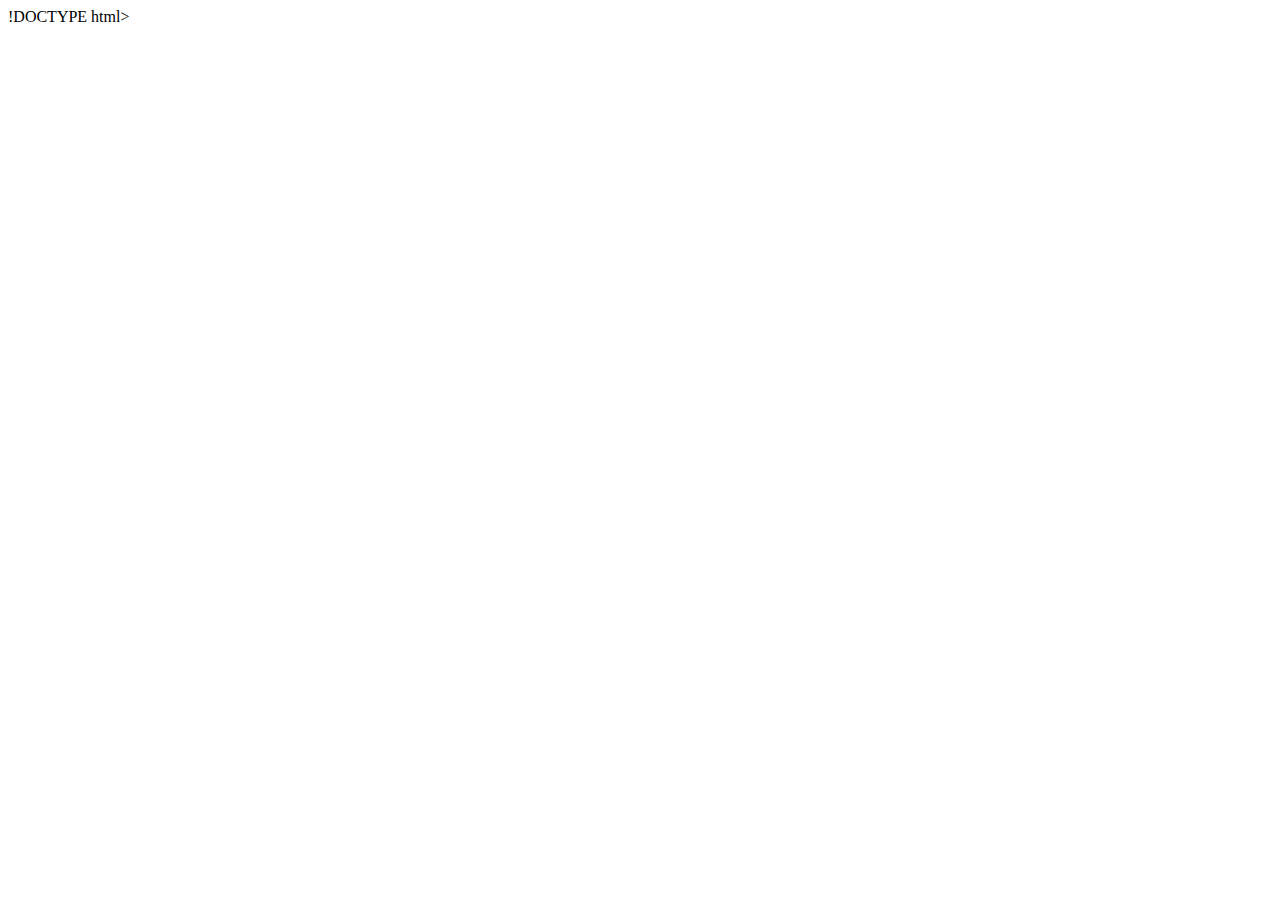
==== index.html @ 2359e4f0 "en-tete" ====
!DOCTYPE html>
<html lang="fr">
    <!-- <img class="fond" alt="fond" src="media/pictures/fond.png"/> -->
    <head>
        <meta charset="UTF-8">
        <meta name="viewport" content="width=device-width, initial-scale=1.0">

        <link rel="stylesheet" href="styles/desktop.css" media="screen and (min-width: 768px)"> 
        <link rel="stylesheet" href="styles/mobile.css" media="screen and (max-width: 767px)"> 
        <link rel="shortcut icon" href="media/pictures/favicon.png">
        <title>Document</title>
    </head>
</html>
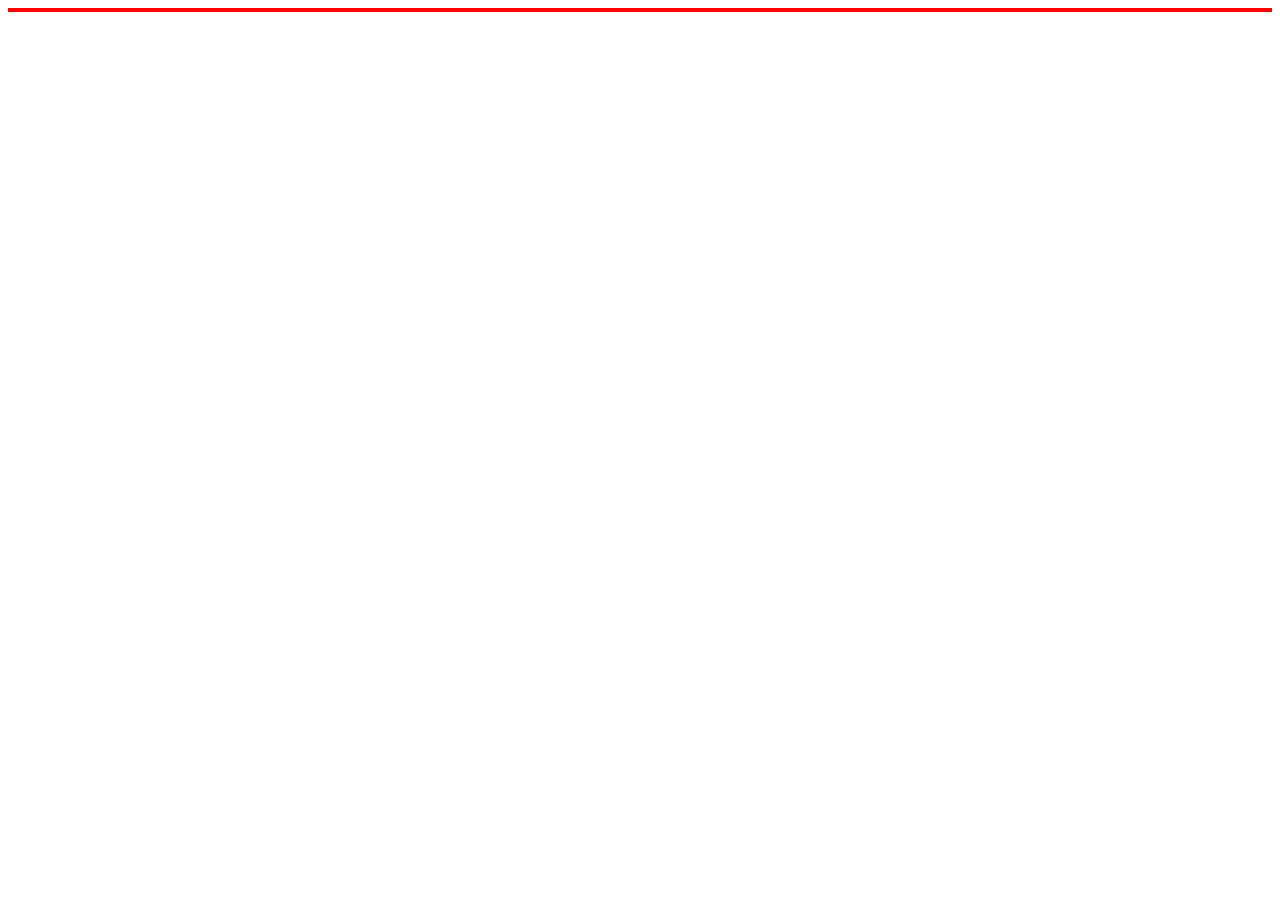
==== commit 4e5a80b0: "first commit" ====
--- a/index.html
+++ b/index.html
@@ -1,4 +1,4 @@
-!DOCTYPE html>
+<!DOCTYPE html>
 <html lang="fr">
     <!-- <img class="fond" alt="fond" src="media/pictures/fond.png"/> -->
     <head>
@@ -10,4 +10,8 @@
         <link rel="shortcut icon" href="media/pictures/favicon.png">
         <title>Document</title>
     </head>
+    <script src="ajax.js"></script> 
+    <body>
+        <div style="border:solid red 2px"></div>
+    </body>
 </html>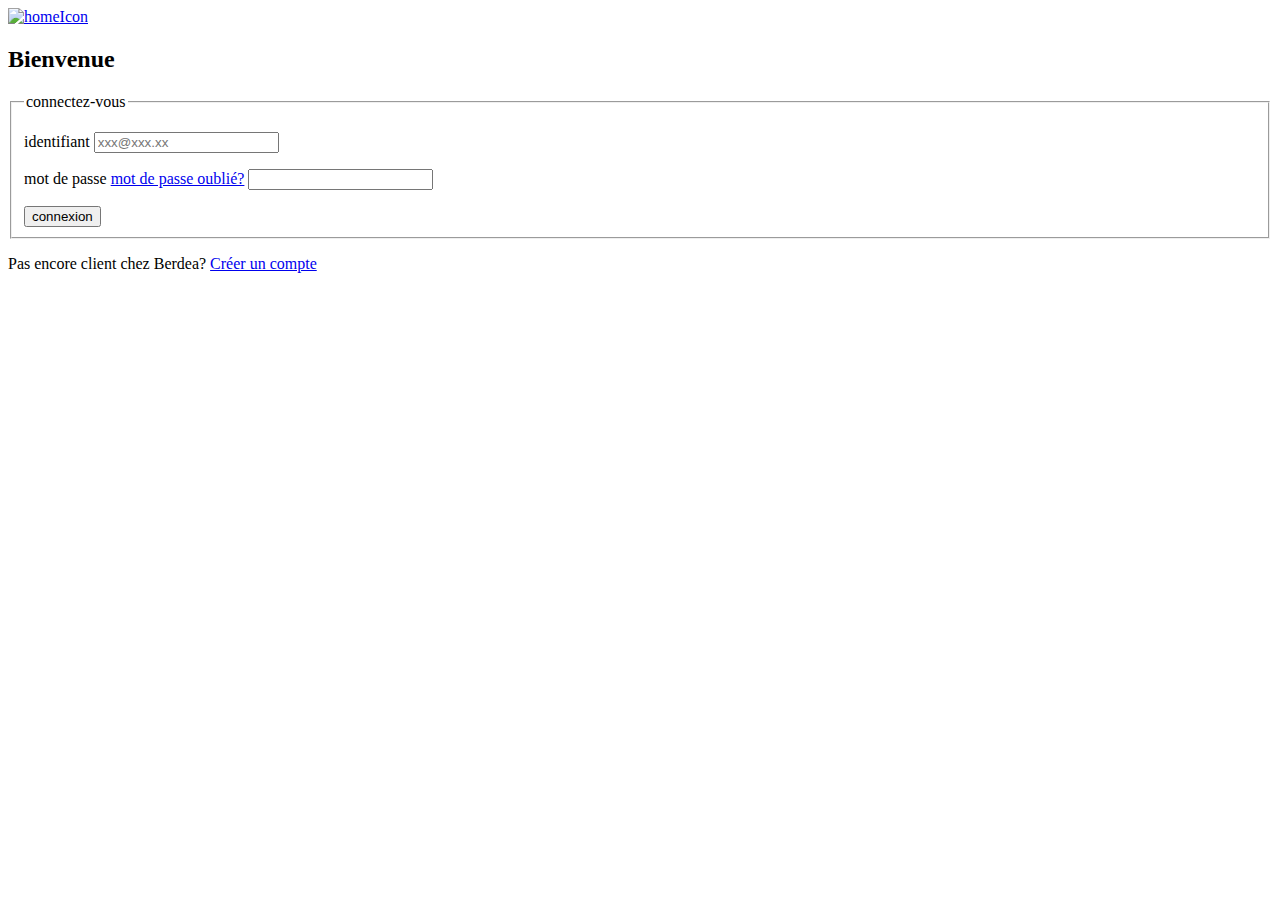
==== commit e1bf602c: "page login" ====
--- a/index.html
+++ b/index.html
@@ -1,6 +1,5 @@
 <!DOCTYPE html>
 <html lang="fr">
-    <!-- <img class="fond" alt="fond" src="media/pictures/fond.png"/> -->
     <head>
         <meta charset="UTF-8">
         <meta name="viewport" content="width=device-width, initial-scale=1.0">
@@ -10,8 +9,36 @@
         <link rel="shortcut icon" href="media/pictures/favicon.png">
         <title>Document</title>
     </head>
-    <script src="ajax.js"></script> 
     <body>
-        <div style="border:solid red 2px"></div>
+        <header>
+            <nav>
+                <div class="colonne" id="headerS1">
+                    <a href="./index.html">
+                        <img id="homeIcon" alt="homeIcon" src="media/pictures/home.png">
+                    </a>
+                </div>
+            </nav>
+        </header>
+        <div class="center">
+            <div id="formConnexion">
+                <h2>Bienvenue</h2>
+                <form method="post">
+                    <fieldset>
+                        <legend>connectez-vous</legend>
+                        <p class="colonne">
+                            <label for="identifiant" class="bold">identifiant</label> 
+                            <input id="identifiant" name="identifiant" type="text"  placeholder="xxx@xxx.xx">
+                        </p>
+                        <p class="colonne">
+                            <label for="password" class="bold">mot de passe <a href="./en-cours.html" ><span id="SpanForm1">mot de passe oublié?</span></a></label> 
+                            <input id="password" name="password" type="password">
+                        </p>
+                        <input id="vert" type="button" onclick="window.location.href='accueil-connecte.html';" value="connexion"> 
+                    </fieldset>
+                </form>
+
+                <p class="form">Pas encore client chez Berdea? <a href="./en-cours.html"><span id="SpanForm2">Créer un compte</span></a></p>
+            </div>
+        </div>
     </body>
 </html>